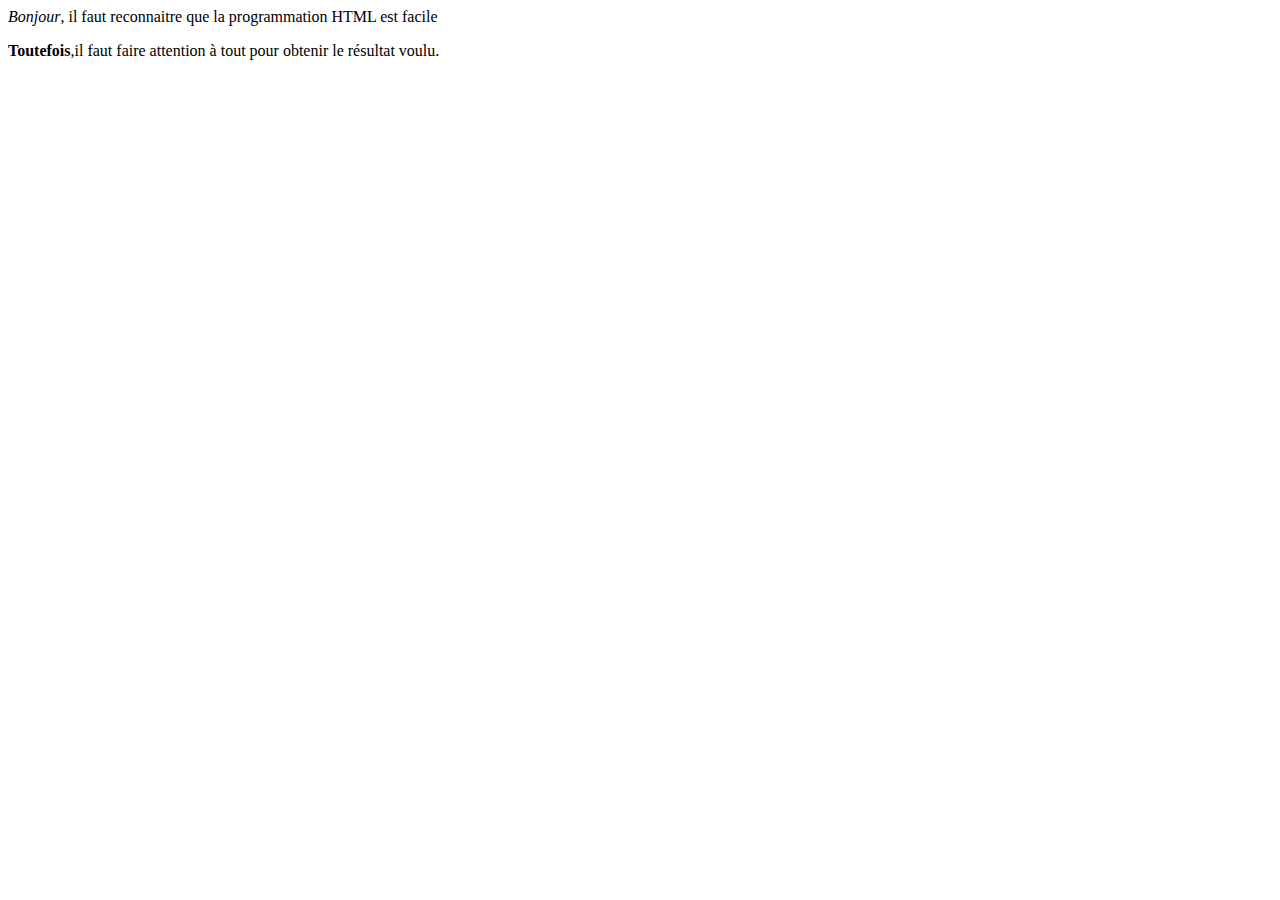
==== exo1.html @ 3e62bf4a "exo1et2finis" ====
<html>
    <head>
        <title>Exo1</title>
    </head>
    <body>
            <i>Bonjour</i>, il faut reconnaitre que la programmation HTML est facile
            <p>
            <b>Toutefois</b>,il faut faire attention à tout pour obtenir le résultat voulu.
            </p>
    </body>
</html>
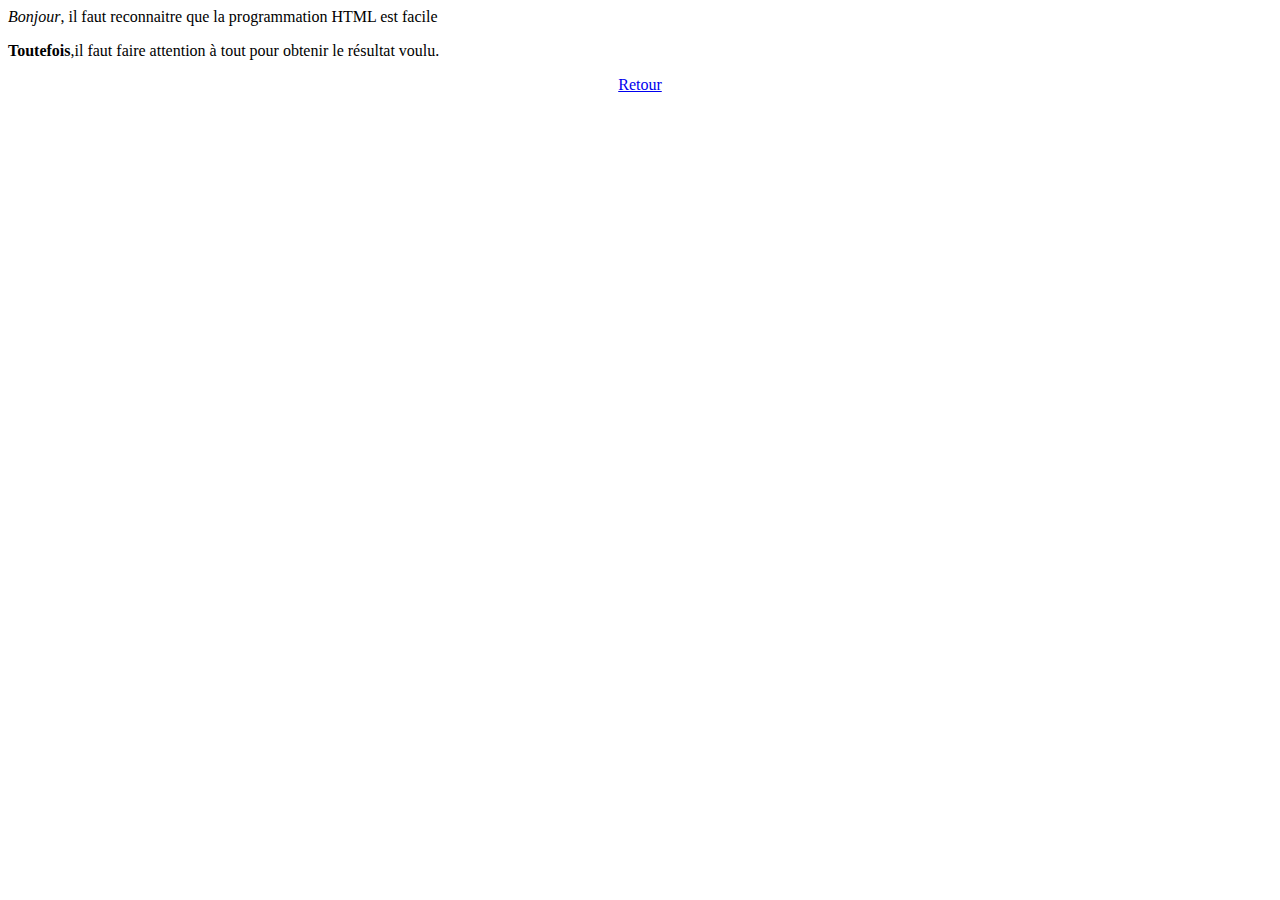
==== commit cb8d79ce: "Fin de l'Exercice 4 mise en place des liens Hypertext" ====
--- a/exo1.html
+++ b/exo1.html
@@ -7,5 +7,6 @@
             <p>
             <b>Toutefois</b>,il faut faire attention à tout pour obtenir le résultat voulu.
             </p>
+            <div align=middle><a href="index.html">Retour</a></div>
     </body>
 </html>